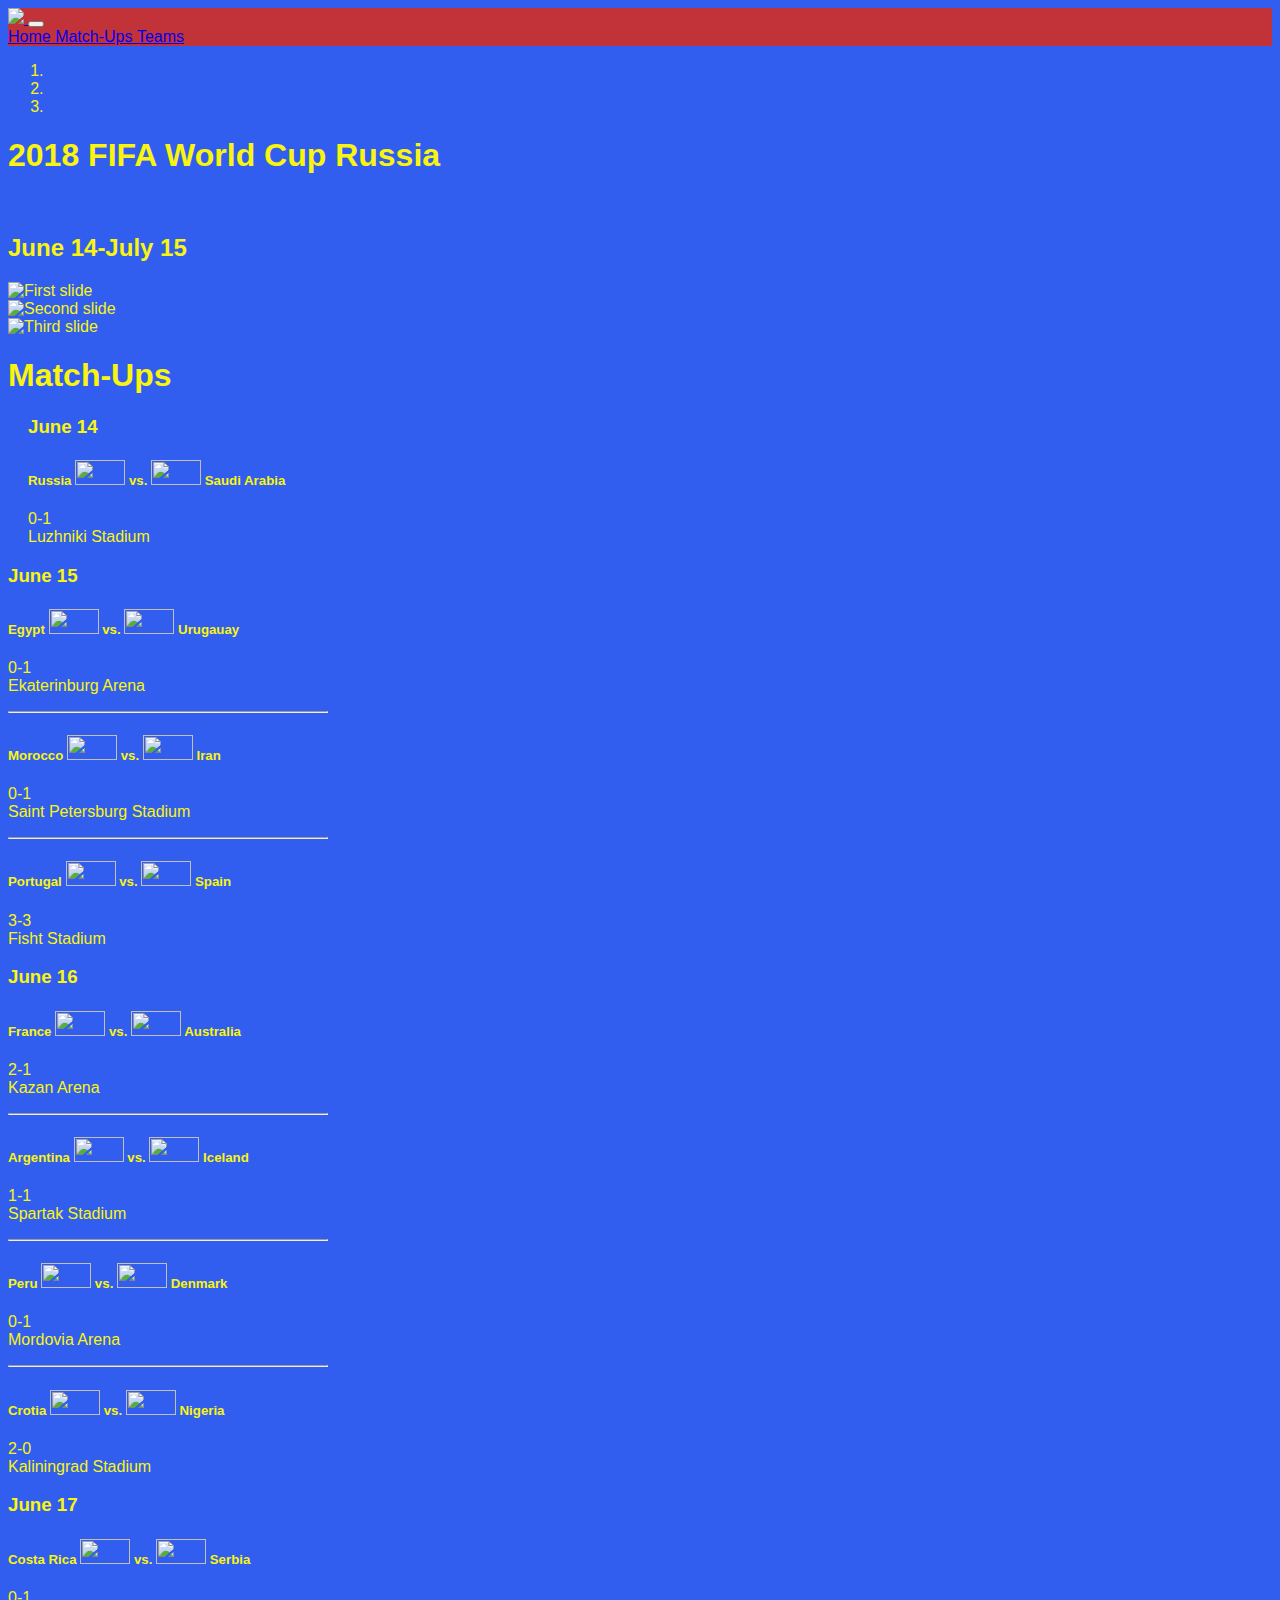
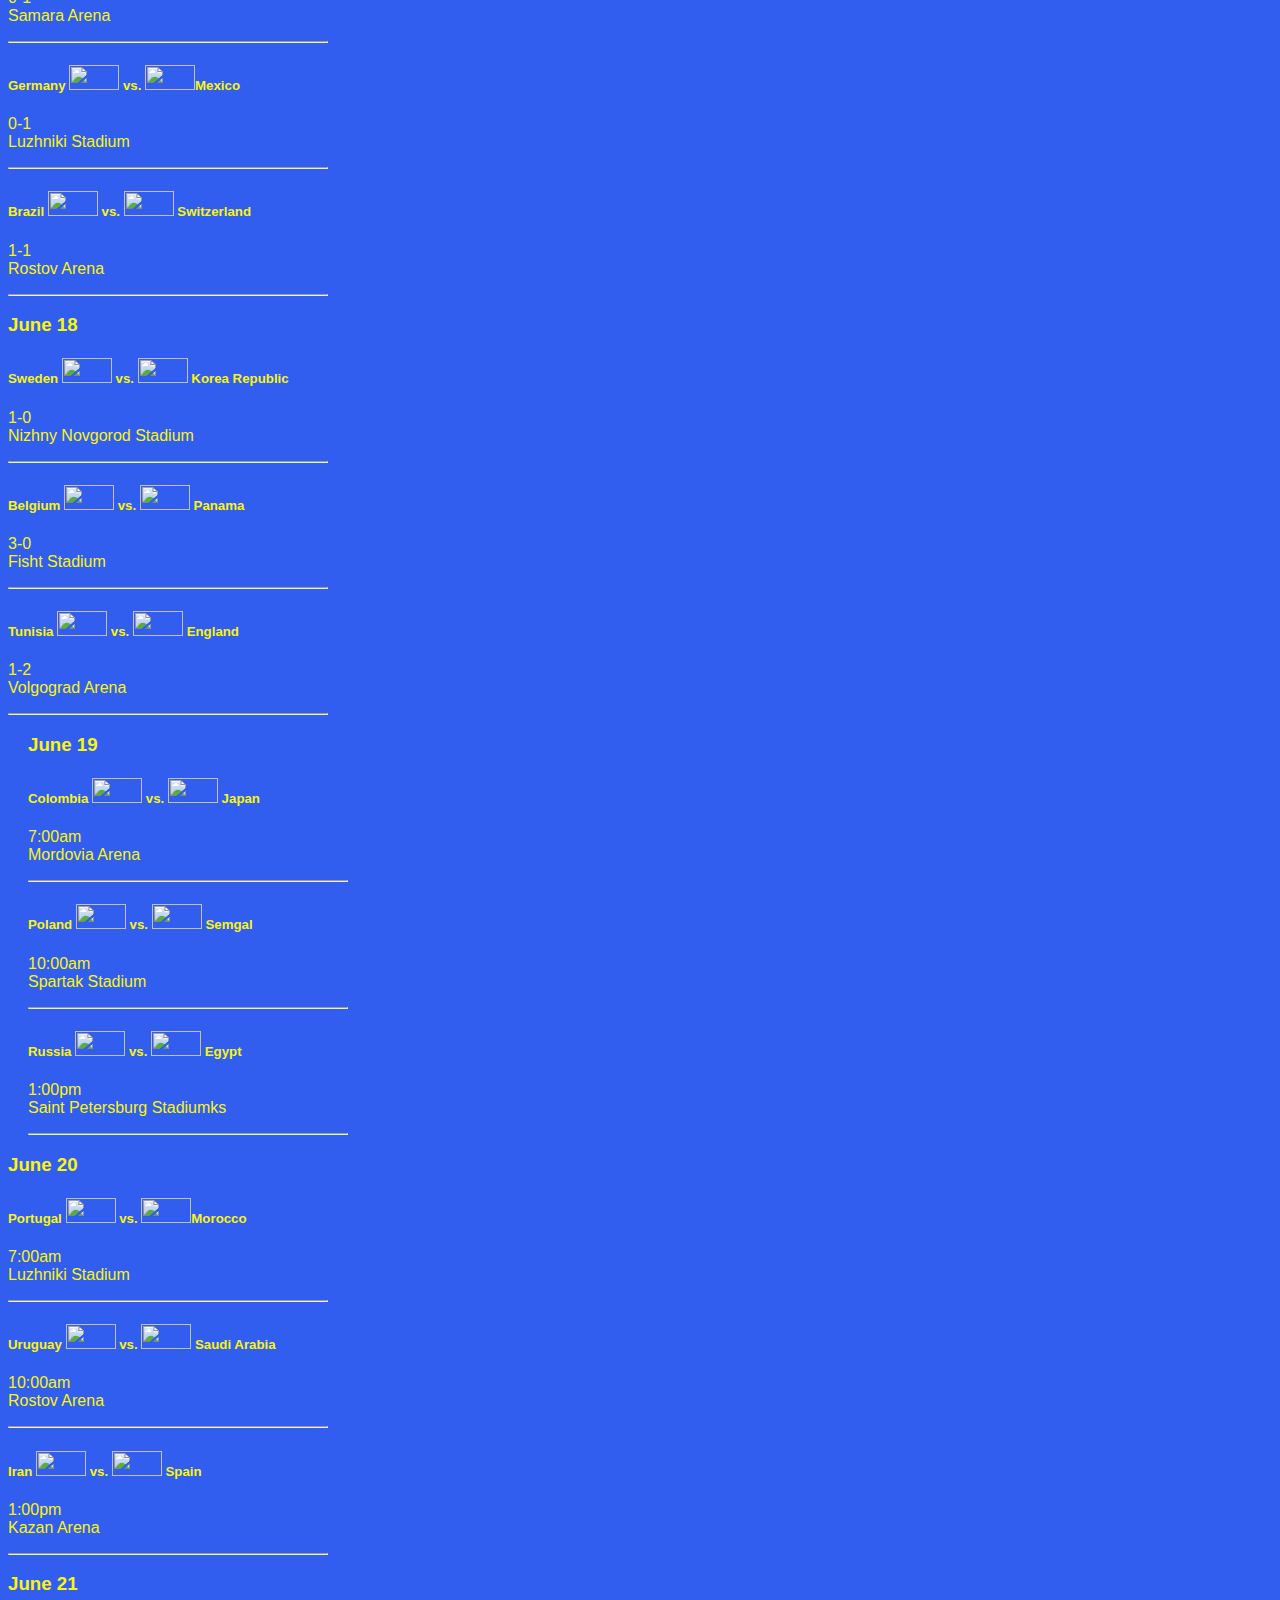
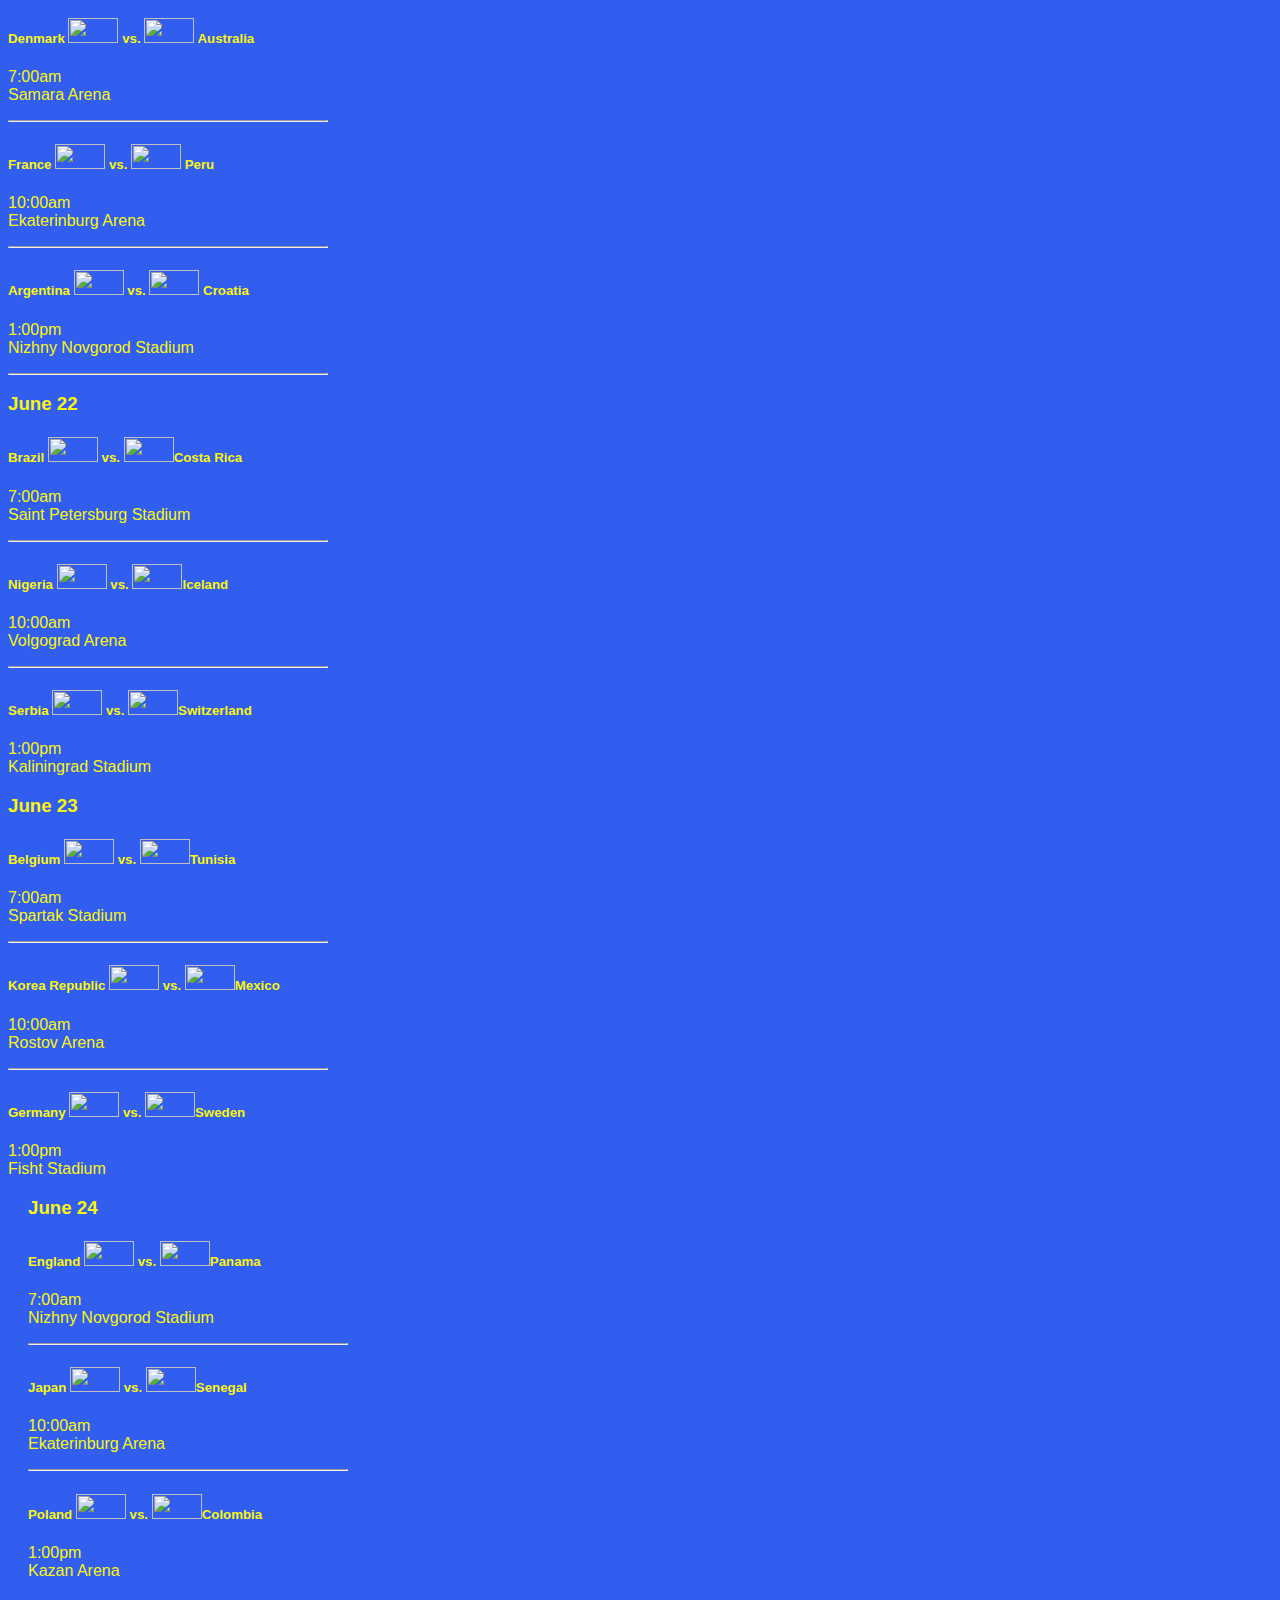
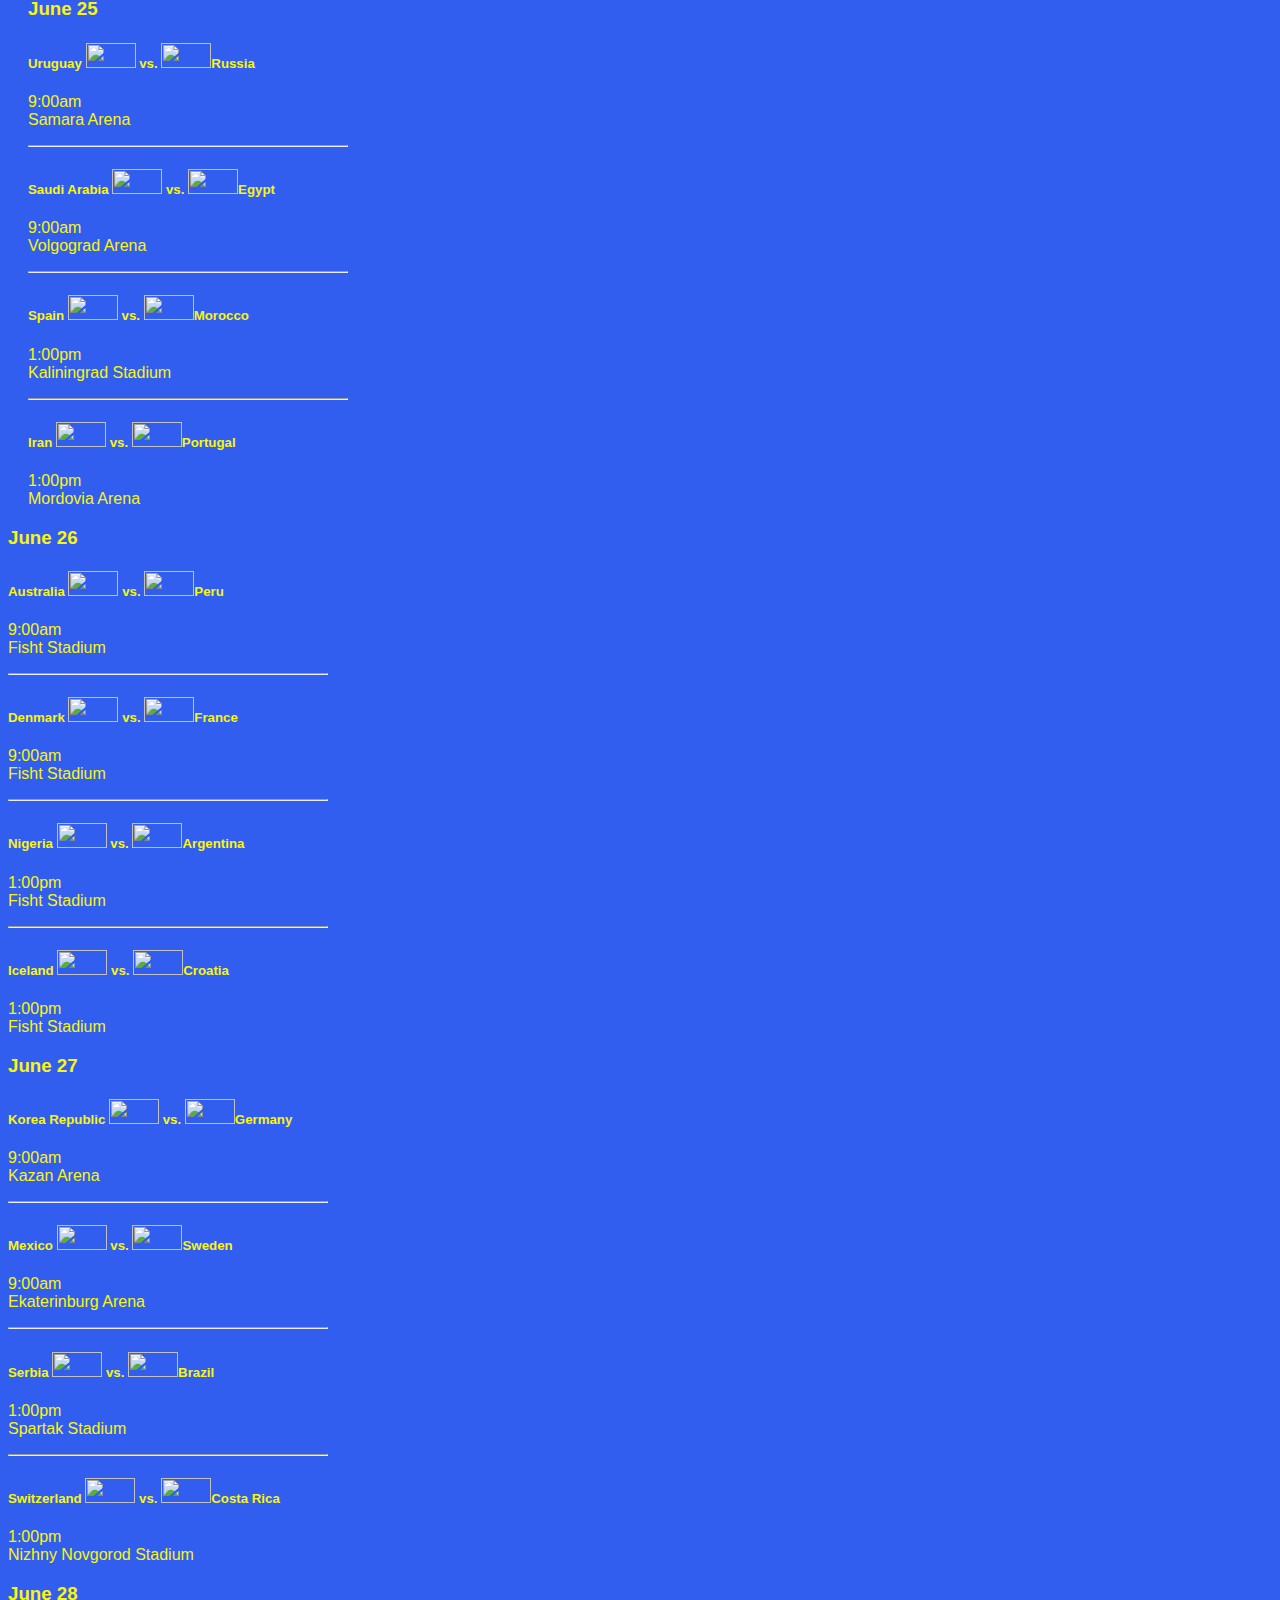
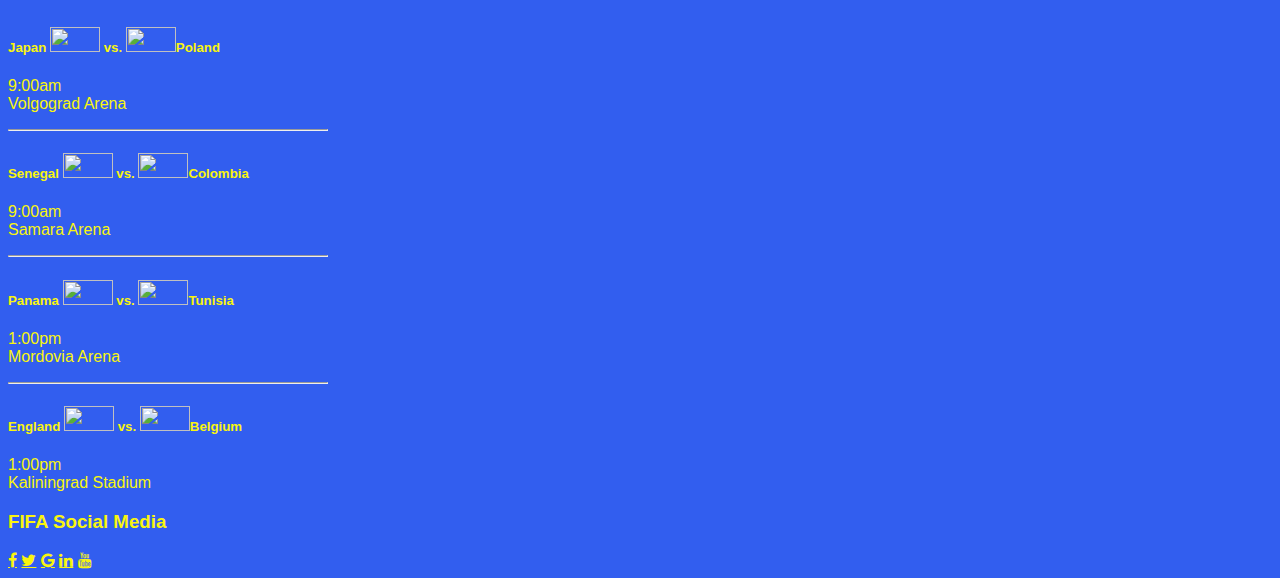
==== World Cup Web/matchup.html @ 28ade07f "Uploaded Folder" ====
<DOCTYPE html>
    <html>

    <head>
        <link rel="stylesheet" href="https://stackpath.bootstrapcdn.com/bootstrap/4.1.1/css/bootstrap.min.css" integrity="sha384-WskhaSGFgHYWDcbwN70/dfYBj47jz9qbsMId/iRN3ewGhXQFZCSftd1LZCfmhktB"
            crossorigin="anonymous">
        <script src="https://code.jquery.com/jquery-3.3.1.slim.min.js" integrity="sha384-q8i/X+965DzO0rT7abK41JStQIAqVgRVzpbzo5smXKp4YfRvH+8abtTE1Pi6jizo"
            crossorigin="anonymous"></script>
        <script src="https://cdnjs.cloudflare.com/ajax/libs/popper.js/1.14.3/umd/popper.min.js" integrity="sha384-ZMP7rVo3mIykV+2+9J3UJ46jBk0WLaUAdn689aCwoqbBJiSnjAK/l8WvCWPIPm49"
            crossorigin="anonymous"></script>
        <script src="https://stackpath.bootstrapcdn.com/bootstrap/4.1.1/js/bootstrap.min.js" integrity="sha384-smHYKdLADwkXOn1EmN1qk/HfnUcbVRZyYmZ4qpPea6sjB/pTJ0euyQp0Mk8ck+5T"
            crossorigin="anonymous"></script>
        <link rel="stylesheet" href="style.css">
        <link rel="stylesheet" href="https://cdnjs.cloudflare.com/ajax/libs/font-awesome/4.7.0/css/font-awesome.min.css">
        <title>2018 FIFA World Cup</title>
    </head>

    <body>


        <nav class="navbar navbar-expand-lg navbar-light colur">
            <a class="navbar-brand brand" href="#">
                <img src="http://www.simpleimageresizer.com/_uploads/photos/24483294/russia-world-cup.0.0_1_100x75.jpg">
            </a>
            <button class="navbar-toggler" type="button" data-toggle="collapse" data-target="#navbarNavAltMarkup" aria-controls="navbarNavAltMarkup"
                aria-expanded="false" aria-label="Toggle navigation">
                <span class="navbar-toggler-icon"></span>
            </button>
            <div class="collapse navbar-collapse" id="navbarNavAltMarkup">
                <div class="navbar-nav">
                    <a class="nav-item nav-link" href="index.html">Home
                       
                        
                    </a>
                    <a class="nav-item nav-link active" href="matchup.html">Match-Ups <span class="sr-only">(current)</span></a>
                    <a class="nav-item nav-link" href="teams.html">Teams</a>

                </div>
            </div>
        </nav>







        <div id="carouselExampleIndicators" class="carousel slide" data-ride="carousel">
            <ol class="carousel-indicators">
                <li data-target="#carouselExampleIndicators" data-slide-to="0" class="active"></li>
                <li data-target="#carouselExampleIndicators" data-slide-to="1"></li>
                <li data-target="#carouselExampleIndicators" data-slide-to="2"></li>
            </ol>
            <div class="carousel-inner">
                <div class="carousel-caption caption">
                    <h1>2018 FIFA World Cup Russia</h1>
                    <br>
                    <h2>June 14-July 15</h2>


                </div>
                <div class="carousel-item active">
                    <img class="d-block w-100" src="http://www.simpleimageresizer.com/_uploads/photos/24483294/Football-Ground-Wallpapers-1_1000x500.jpg"
                        alt="First slide">
                </div>
                <div class="carousel-item">
                    <img class="d-block w-100" src="http://www.simpleimageresizer.com/_uploads/photos/24483294/world-cup-rinaldo-2018-june-15_1000x500.jpg"
                        alt="Second slide">
                </div>
                <div class="carousel-item">
                    <img class="d-block w-100" src="http://www.simpleimageresizer.com/_uploads/photos/24483294/world-cup-russia-2018-wallpaper-2018_1000x500.jpg"
                        alt="Third slide">
                </div>
            </div>
            <a class="carousel-control-prev" href="#carouselExampleIndicators" role="button" data-slide="prev">
                <span class="carousel-control-prev-icon" aria-hidden="true"></span>
                <span class="sr-only">Previous</span>
            </a>
            <a class="carousel-control-next" href="#carouselExampleIndicators" role="button" data-slide="next">
                <span class="carousel-control-next-icon" aria-hidden="true"></span>
                <span class="sr-only">Next</span>
            </a>
        </div>
        <h1>Match-Ups</h1>
        <div class="row">
            <div class="card leftc" style="width: 20rem;">
                <span class="card-title">
                    <h3>June 14</h3>
                </span>
                <div class="card-body">
                    <h5 class="card-title text-center row">Russia
                        <img class="flagSiz" src="https://api.fifa.com/api/v1/picture/flags-fwc2018-4/egy"> vs.
                        <img class="flagSiz" src="https://api.fifa.com/api/v1/picture/flags-fwc2018-4/uru"> Saudi Arabia</h5>
                    <p class="card-text text-center">0-1
                        <br> Luzhniki Stadium
                    </p>
                </div>
            </div>
            <div class="card" style="width: 20rem;">
                <span class="card-title">
                    <h3>June 15</h3>
                </span>
                <div class="card-body">
                    <h5 class="card-title text-center row">Egypt
                        <img class="flagSiz" src="https://api.fifa.com/api/v1/picture/flags-fwc2018-4/egy"> vs.
                        <img class="flagSiz" src="https://api.fifa.com/api/v1/picture/flags-fwc2018-4/uru"> Urugauay</h5>
                    <p class="card-text text-center">0-1
                        <br> Ekaterinburg Arena
                    </p>
                    <hr>
                    <h5 class="card-title text-center row">Morocco
                        <img class="flagSiz" src="https://api.fifa.com/api/v1/picture/flags-fwc2018-4/mar"> vs.
                        <img class="flagSiz" src="https://api.fifa.com/api/v1/picture/flags-fwc2018-4/ksa"> Iran</h5>
                    <p class="card-text text-center">0-1
                        <br> Saint Petersburg Stadium
                    </p>
                    <hr>
                    <h5 class="card-title text-center row">Portugal
                        <img class="flagSiz" src="https://api.fifa.com/api/v1/picture/flags-fwc2018-4/por"> vs.
                        <img class="flagSiz" src="https://api.fifa.com/api/v1/picture/flags-fwc2018-4/esp"> Spain</h5>
                    <p class="card-text text-center">3-3
                        <br> Fisht Stadium
                    </p>
                </div>
            </div>
            <div class="card" style="width: 20rem;">
                <span class="card-title">
                    <h3>June 16</h3>
                </span>
                <div class="card-body">
                    <h5 class="card-title text-center row">France
                        <img class="flagSiz" src="https://api.fifa.com/api/v1/picture/flags-fwc2018-4/fra"> vs.
                        <img class="flagSiz" src="https://api.fifa.com/api/v1/picture/flags-fwc2018-4/aus"> Australia</h5>
                    <p class="card-text text-center">2-1
                        <br> Kazan Arena
                    </p>
                    <hr>
                    <h5 class="card-title text-center row">Argentina
                        <img class="flagSiz" src="https://api.fifa.com/api/v1/picture/flags-fwc2018-4/arg"> vs.
                        <img class="flagSiz" src="https://api.fifa.com/api/v1/picture/flags-fwc2018-4/isl"> Iceland</h5>
                    <p class="card-text text-center">1-1
                        <br> Spartak Stadium
                    </p>
                    <hr>
                    <h5 class="card-title text-center row">Peru
                        <img class="flagSiz" src="https://api.fifa.com/api/v1/picture/flags-fwc2018-4/per"> vs.
                        <img class="flagSiz" src="https://api.fifa.com/api/v1/picture/flags-fwc2018-4/den"> Denmark</h5>
                    <p class="card-text text-center">0-1
                        <br> Mordovia Arena
                    </p>
                    <hr>
                    <h5 class="card-title text-center row">Crotia
                        <img class="flagSiz" src="https://api.fifa.com/api/v1/picture/flags-fwc2018-4/pol"> vs.
                        <img class="flagSiz" src="https://api.fifa.com/api/v1/picture/flags-fwc2018-4/sen"> Nigeria</h5>
                    <p class="card-text text-center">2-0
                        <br> Kaliningrad Stadium
                    </p>

                </div>
            </div>
            <div class="card" style="width: 20rem;">
                <span class="card-title">
                    <h3>June 17</h3>
                </span>
                <div class="card-body">
                    <h5 class="card-title text-center row">Costa Rica
                        <img class="flagSiz" src="https://api.fifa.com/api/v1/picture/flags-fwc2018-4/crc"> vs.
                        <img class="flagSiz" src="https://api.fifa.com/api/v1/picture/flags-fwc2018-4/srb"> Serbia</h5>
                    <p class="card-text text-center">0-1
                        <br> Samara Arena
                    </p>
                    <hr>
                    <h5 class="card-title text-center row">Germany
                        <img class="flagSiz" src="https://api.fifa.com/api/v1/picture/flags-fwc2018-4/ger"> vs.
                        <img class="flagSiz" src="https://api.fifa.com/api/v1/picture/flags-fwc2018-4/mex">Mexico</h5>
                    <p class="card-text text-center">0-1
                        <br> Luzhniki Stadium
                    </p>
                    <hr>
                    <h5 class="card-title text-center row">Brazil
                        <img class="flagSiz" src="https://api.fifa.com/api/v1/picture/flags-fwc2018-4/bra"> vs.
                        <img class="flagSiz" src="https://api.fifa.com/api/v1/picture/flags-fwc2018-4/sui"> Switzerland</h5>
                    <p class="card-text text-center">1-1
                        <br> Rostov Arena
                    </p>
                    <hr>
                </div>
            </div>
            <div class="card" style="width: 20rem;">
                <span class="card-title">
                    <h3>June 18</h3>
                </span>
                <div class="card-body">
                    <h5 class="card-title text-center row">Sweden
                        <img class="flagSiz" src="https://api.fifa.com/api/v1/picture/flags-fwc2018-4/swe"> vs.
                        <img class="flagSiz" src="https://api.fifa.com/api/v1/picture/flags-fwc2018-4/kor"> Korea Republic</h5>
                    <p class="card-text text-center">1-0
                        <br> Nizhny Novgorod Stadium
                    </p>
                    <hr>
                    <h5 class="card-title text-center row">Belgium
                        <img class="flagSiz" src="https://api.fifa.com/api/v1/picture/flags-fwc2018-4/bel"> vs.
                        <img class="flagSiz" src="https://api.fifa.com/api/v1/picture/flags-fwc2018-4/pan"> Panama</h5>
                    <p class="card-text text-center">3-0
                        <br> Fisht Stadium
                    </p>
                    <hr>
                    <h5 class="card-title text-center row">Tunisia
                        <img class="flagSiz" src="https://api.fifa.com/api/v1/picture/flags-fwc2018-4/tun"> vs.
                        <img class="flagSiz" src="https://api.fifa.com/api/v1/picture/flags-fwc2018-4/eng"> England</h5>
                    <p class="card-text text-center">1-2
                        <br> Volgograd Arena
                    </p>
                    <hr>
                </div>
            </div>
        </div>
        <div class="row">
            <div class="card leftc" style="width: 20rem;">
                <span class="card-title">
                    <h3>June 19</h3>
                </span>
                <div class="card-body">
                    <h5 class="card-title text-center row">Colombia
                        <img class="flagSiz" src="https://api.fifa.com/api/v1/picture/flags-fwc2018-4/col"> vs.
                        <img class="flagSiz" src="https://api.fifa.com/api/v1/picture/flags-fwc2018-4/jpn"> Japan</h5>
                    <p class="card-text text-center">7:00am
                        <br> Mordovia Arena
                    </p>
                    <hr>
                    <h5 class="card-title text-center row">Poland
                        <img class="flagSiz" src="https://api.fifa.com/api/v1/picture/flags-fwc2018-4/pol"> vs.
                        <img class="flagSiz" src="https://api.fifa.com/api/v1/picture/flags-fwc2018-4/sen"> Semgal</h5>
                    <p class="card-text text-center">10:00am
                        <br> Spartak Stadium
                    </p>
                    <hr>
                    <h5 class="card-title text-center row">Russia
                        <img class="flagSiz" src="https://api.fifa.com/api/v1/picture/flags-fwc2018-4/rus"> vs.
                        <img class="flagSiz" src="https://api.fifa.com/api/v1/picture/flags-fwc2018-4/egy"> Egypt</h5>
                    <p class="card-text text-center">1:00pm
                        <br> Saint Petersburg Stadiumks
                    </p>
                    <hr>
                </div>
            </div>
            <div class="card" style="width: 20rem;">
                <span class="card-title">
                    <h3>June 20</h3>
                </span>
                <div class="card-body">
                    <h5 class="card-title text-center row">Portugal
                        <img class="flagSiz" src="https://api.fifa.com/api/v1/picture/flags-fwc2018-4/por"> vs.
                        <img class="flagSiz" src="https://api.fifa.com/api/v1/picture/flags-fwc2018-4/mar">Morocco </h5>
                    <p class="card-text text-center">7:00am
                        <br> Luzhniki Stadium
                    </p>
                    <hr>
                    <h5 class="card-title text-center row">Uruguay
                        <img class="flagSiz" src="https://api.fifa.com/api/v1/picture/flags-fwc2018-4/uru"> vs.
                        <img class="flagSiz" src="https://api.fifa.com/api/v1/picture/flags-fwc2018-4/ksa"> Saudi Arabia</h5>
                    <p class="card-text text-center">10:00am
                        <br> Rostov Arena
                    </p>
                    <hr>
                    <h5 class="card-title text-center row">Iran
                        <img class="flagSiz" src="https://api.fifa.com/api/v1/picture/flags-fwc2018-4/irn"> vs.
                        <img class="flagSiz" src="https://api.fifa.com/api/v1/picture/flags-fwc2018-4/esp"> Spain</h5>
                    <p class="card-text text-center">1:00pm
                        <br> Kazan Arena
                    </p>
                    <hr>
                </div>
            </div>
            <div class="card" style="width: 20rem;">
                    <span class="card-title">
                        <h3>June 21</h3>
                    </span>
                    <div class="card-body">
                        <h5 class="card-title text-center row">Denmark
                            <img class="flagSiz" src="https://api.fifa.com/api/v1/picture/flags-fwc2018-4/den"> vs.
                            <img class="flagSiz" src="https://api.fifa.com/api/v1/picture/flags-fwc2018-4/aus"> Australia</h5>
                        <p class="card-text text-center">7:00am
                            <br> Samara Arena
                        </p>
                        <hr>
                        <h5 class="card-title text-center row">France
                            <img class="flagSiz" src="https://api.fifa.com/api/v1/picture/flags-fwc2018-4/pra"> vs.
                            <img class="flagSiz" src="https://api.fifa.com/api/v1/picture/flags-fwc2018-4/per"> Peru</h5>
                        <p class="card-text text-center">10:00am
                            <br> Ekaterinburg Arena
                        </p>
                        <hr>
                        <h5 class="card-title text-center row">Argentina
                            <img class="flagSiz" src="https://api.fifa.com/api/v1/picture/flags-fwc2018-4/arg"> vs.
                            <img class="flagSiz" src="https://api.fifa.com/api/v1/picture/flags-fwc2018-4/cro"> Croatia</h5>
                        <p class="card-text text-center">1:00pm
                            <br> Nizhny Novgorod Stadium
                        </p>
                        <hr>
                    </div>
                </div>
            <div class="card" style="width: 20rem;">
                <span class="card-title">
                    <h3>June 22</h3>
                </span>
                <div class="card-body">
                    <h5 class="card-title text-center row">Brazil
                        <img class="flagSiz" src="https://api.fifa.com/api/v1/picture/flags-fwc2018-4/bra"> vs.
                        <img class="flagSiz" src="https://api.fifa.com/api/v1/picture/flags-fwc2018-4/crc">Costa Rica</h5>
                    <p class="card-text text-center">7:00am
                        <br>Saint Petersburg Stadium
                    </p>
                    <hr>
                    <h5 class="card-title text-center row">Nigeria
                            <img class="flagSiz" src="https://api.fifa.com/api/v1/picture/flags-fwc2018-4/nga"> vs.
                            <img class="flagSiz" src="https://api.fifa.com/api/v1/picture/flags-fwc2018-4/isl">Iceland</h5>
                        <p class="card-text text-center">10:00am
                            <br>Volgograd Arena
                        </p>
                        <hr>
                        <h5 class="card-title text-center row">Serbia
                                <img class="flagSiz" src="https://api.fifa.com/api/v1/picture/flags-fwc2018-4/srb"> vs.
                                <img class="flagSiz" src="https://api.fifa.com/api/v1/picture/flags-fwc2018-4/sui">Switzerland</h5>
                            <p class="card-text text-center">1:00pm
                                <br>Kaliningrad Stadium
                            </p>
                            
                </div>
            </div>
            <div class="card" style="width: 20rem;">
                <span class="card-title">
                    <h3>June 23</h3>
                </span>
                <div class="card-body">
                    <h5 class="card-title text-center row">Belgium
                        <img class="flagSiz" src="https://api.fifa.com/api/v1/picture/flags-fwc2018-4/bel"> vs.
                        <img class="flagSiz" src="https://api.fifa.com/api/v1/picture/flags-fwc2018-4/tun">Tunisia</h5>
                    <p class="card-text text-center">7:00am
                        <br> Spartak Stadium
                    </p>
                    <hr>
                    <h5 class="card-title text-center row">Korea Republic
                            <img class="flagSiz" src="https://api.fifa.com/api/v1/picture/flags-fwc2018-4/kor"> vs.
                            <img class="flagSiz" src="https://api.fifa.com/api/v1/picture/flags-fwc2018-4/mex">Mexico</h5>
                        <p class="card-text text-center">10:00am
                            <br> Rostov Arena
                        </p>
                        <hr>
                        <h5 class="card-title text-center row">Germany
                                <img class="flagSiz" src="https://api.fifa.com/api/v1/picture/flags-fwc2018-4/ger"> vs.
                                <img class="flagSiz" src="https://api.fifa.com/api/v1/picture/flags-fwc2018-4/swe">Sweden</h5>
                            <p class="card-text text-center">1:00pm
                                <br>Fisht Stadium
                            </p>
                            
                </div>
            </div>
            <div class="card leftc" style="width: 20rem;">
                <span class="card-title">
                    <h3>June 24</h3>
                </span>
                <div class="card-body">
                    <h5 class="card-title text-center row">England
                        <img class="flagSiz" src="https://api.fifa.com/api/v1/picture/flags-fwc2018-4/eng"> vs.
                        <img class="flagSiz" src="https://api.fifa.com/api/v1/picture/flags-fwc2018-4/pan">Panama</h5>
                    <p class="card-text text-center">7:00am
                        <br>Nizhny Novgorod Stadium
                    </p>
                    <hr>
                    <h5 class="card-title text-center row">Japan
                        <img class="flagSiz" src="https://api.fifa.com/api/v1/picture/flags-fwc2018-4/jpn"> vs.
                        <img class="flagSiz" src="https://api.fifa.com/api/v1/picture/flags-fwc2018-4/sen">Senegal</h5>
                    <p class="card-text text-center">10:00am
                        <br>Ekaterinburg Arena
                    </p>
                    <hr>
                    <h5 class="card-title text-center row">Poland
                        <img class="flagSiz" src="https://api.fifa.com/api/v1/picture/flags-fwc2018-4/pol"> vs.
                        <img class="flagSiz" src="https://api.fifa.com/api/v1/picture/flags-fwc2018-4/col">Colombia</h5>
                    <p class="card-text text-center">1:00pm
                        <br>Kazan Arena
                    </p>

                </div>
            </div>
            <div class="row">
                <div class="card leftc" style="width: 20rem;">
                    <span class="card-title">
                        <h3>June 25</h3>
                    </span>
                    <div class="card-body">
                        <h5 class="card-title text-center row">Uruguay
                            <img class="flagSiz" src="https://api.fifa.com/api/v1/picture/flags-fwc2018-4/uru"> vs.
                            <img class="flagSiz" src="https://api.fifa.com/api/v1/picture/flags-fwc2018-4/rus">Russia</h5>
                        <p class="card-text text-center">9:00am
                            <br>Samara Arena
                        </p>
                        <hr>
                        <h5 class="card-title text-center row">Saudi Arabia
                            <img class="flagSiz" src="https://api.fifa.com/api/v1/picture/flags-fwc2018-4/ksa"> vs.
                            <img class="flagSiz" src="https://api.fifa.com/api/v1/picture/flags-fwc2018-4/egy">Egypt</h5>
                        <p class="card-text text-center">9:00am
                            <br>Volgograd Arena
                        </p>
                        <hr>
                        <h5 class="card-title text-center row">Spain
                            <img class="flagSiz" src="https://api.fifa.com/api/v1/picture/flags-fwc2018-4/esp"> vs.
                            <img class="flagSiz" src="https://api.fifa.com/api/v1/picture/flags-fwc2018-4/mar">Morocco</h5>
                        <p class="card-text text-center">1:00pm
                            <br>Kaliningrad Stadium
                        </p>
                        <hr>
                        <h5 class="card-title text-center row">Iran
                            <img class="flagSiz" src="https://api.fifa.com/api/v1/picture/flags-fwc2018-4/irn"> vs.
                            <img class="flagSiz" src="https://api.fifa.com/api/v1/picture/flags-fwc2018-4/por">Portugal</h5>
                        <p class="card-text text-center">1:00pm
                            <br>Mordovia Arena
                        </p>

                    </div>
                </div>
                <div class="card" style="width: 20rem;">
                    <span class="card-title">
                        <h3>June 26</h3>
                    </span>
                    <div class="card-body">
                        <h5 class="card-title text-center row">Australia
                            <img class="flagSiz" src="https://api.fifa.com/api/v1/picture/flags-fwc2018-4/aus"> vs.
                            <img class="flagSiz" src="https://api.fifa.com/api/v1/picture/flags-fwc2018-4/per">Peru</h5>
                        <p class="card-text text-center">9:00am
                            <br>Fisht Stadium
                        </p>
                        <hr>
                        <h5 class="card-title text-center row">Denmark
                            <img class="flagSiz" src="https://api.fifa.com/api/v1/picture/flags-fwc2018-4/den"> vs.
                            <img class="flagSiz" src="https://api.fifa.com/api/v1/picture/flags-fwc2018-4/fra">France</h5>
                        <p class="card-text text-center">9:00am
                            <br>Fisht Stadium
                        </p>
                        <hr>
                        <h5 class="card-title text-center row">Nigeria
                            <img class="flagSiz" src="https://api.fifa.com/api/v1/picture/flags-fwc2018-4/nga"> vs.
                            <img class="flagSiz" src="https://api.fifa.com/api/v1/picture/flags-fwc2018-4/arg">Argentina</h5>
                        <p class="card-text text-center">1:00pm
                            <br>Fisht Stadium
                        </p>
                        <hr>
                        <h5 class="card-title text-center row">Iceland
                            <img class="flagSiz" src="https://api.fifa.com/api/v1/picture/flags-fwc2018-4/isl"> vs.
                            <img class="flagSiz" src="https://api.fifa.com/api/v1/picture/flags-fwc2018-4/cro">Croatia</h5>
                        <p class="card-text text-center">1:00pm
                            <br>Fisht Stadium
                        </p>

                    </div>
                </div>
                <div class="card" style="width: 20rem;">
                    <span class="card-title">
                        <h3>June 27</h3>
                    </span>
                    <div class="card-body">
                        <h5 class="card-title text-center row">Korea Republic
                            <img class="flagSiz" src="https://api.fifa.com/api/v1/picture/flags-fwc2018-4/kor"> vs.
                            <img class="flagSiz" src="https://api.fifa.com/api/v1/picture/flags-fwc2018-4/ger">Germany</h5>
                        <p class="card-text text-center">9:00am
                            <br>Kazan Arena
                        </p>
                        <hr>
                        <h5 class="card-title text-center row">Mexico
                            <img class="flagSiz" src="https://api.fifa.com/api/v1/picture/flags-fwc2018-4/mex"> vs.
                            <img class="flagSiz" src="https://api.fifa.com/api/v1/picture/flags-fwc2018-4/swe">Sweden</h5>
                        <p class="card-text text-center">9:00am
                            <br>Ekaterinburg Arena
                        </p>
                        <hr>
                        <h5 class="card-title text-center row">Serbia
                            <img class="flagSiz" src="https://api.fifa.com/api/v1/picture/flags-fwc2018-4/srb"> vs.
                            <img class="flagSiz" src="https://api.fifa.com/api/v1/picture/flags-fwc2018-4/bra">Brazil</h5>
                        <p class="card-text text-center">1:00pm
                            <br>Spartak Stadium
                        </p>
                        <hr>
                        <h5 class="card-title text-center row">Switzerland
                            <img class="flagSiz" src="https://api.fifa.com/api/v1/picture/flags-fwc2018-4/sui"> vs.
                            <img class="flagSiz" src="https://api.fifa.com/api/v1/picture/flags-fwc2018-4/crc">Costa Rica</h5>
                        <p class="card-text text-center">1:00pm
                            <br>Nizhny Novgorod Stadium
                        </p>
                    </div>
                </div>
                <div class="card" style="width: 20rem;">
                    <span class="card-title">
                        <h3>June 28</h3>
                    </span>
                    <div class="card-body">
                        <h5 class="card-title text-center row">Japan
                            <img class="flagSiz" src="https://api.fifa.com/api/v1/picture/flags-fwc2018-4/jpn"> vs.
                            <img class="flagSiz" src="https://api.fifa.com/api/v1/picture/flags-fwc2018-4/pol">Poland</h5>
                        <p class="card-text text-center">9:00am
                            <br> Volgograd Arena
                        </p>
                        <hr>
                        <h5 class="card-title text-center row">Senegal
                            <img class="flagSiz" src="https://api.fifa.com/api/v1/picture/flags-fwc2018-4/sen"> vs.
                            <img class="flagSiz" src="https://api.fifa.com/api/v1/picture/flags-fwc2018-4/col">Colombia</h5>
                        <p class="card-text text-center">9:00am
                            <br>Samara Arena
                        </p>
                        <hr>
                        <h5 class="card-title text-center row">Panama
                            <img class="flagSiz" src="https://api.fifa.com/api/v1/picture/flags-fwc2018-4/pan"> vs.
                            <img class="flagSiz" src="https://api.fifa.com/api/v1/picture/flags-fwc2018-4/tun">Tunisia</h5>
                        <p class="card-text text-center">1:00pm
                            <br> Mordovia Arena
                        </p>
                        <hr>
                        <h5 class="card-title text-center row">England
                            <img class="flagSiz" src="https://api.fifa.com/api/v1/picture/flags-fwc2018-4/eng"> vs.
                            <img class="flagSiz" src="https://api.fifa.com/api/v1/picture/flags-fwc2018-4/bel">Belgium</h5>
                        <p class="card-text text-center">1:00pm
                            <br>Kaliningrad Stadium
                        </p>
                    </div>
                </div>
            </div>


































            <footer class="container-fluid text-center">
                <h3>FIFA Social Media</h3>
                <span>
                    <a href="#" class="fa siz fa-facebook"></a>
                    <a href="#" class="fa siz fa-twitter"></a>
                    <a href="#" class="fa siz fa-google"></a>
                    <a href="#" class="fa siz fa-linkedin"></a>
                    <a href="#" class="fa siz fa-youtube"></a>
                </span>
            </footer>
    </body>

    </html>
---- World Cup Web/style.css ----
.brand{
    width: 100px;
    height: 75px;
}
.colur{
    background-color: #C13239
}
.caption{
    color: #F9F50E;
}
.center{
    text-align: center;
}
.flagSiz{
    width: 50px;
    height: 25px;
}
.siz{
    font-size: 50px;
    color: #F9F50E
}
table,th,td,tr{
    border: 1px solid #F9F50E;
}
body{
    background-color: #325EEF;
    color: #F9F50E;
    font-family: 'Hind', sans-serif;
}
.card-body,.card-title{
    background-color: #325EEF;
}
td,th,tr{
    font-size: 20px
}
/* .navbar{
    position: fixed;
    top: 0px; 
} */
.leftc{
    margin-left: 20px;
}
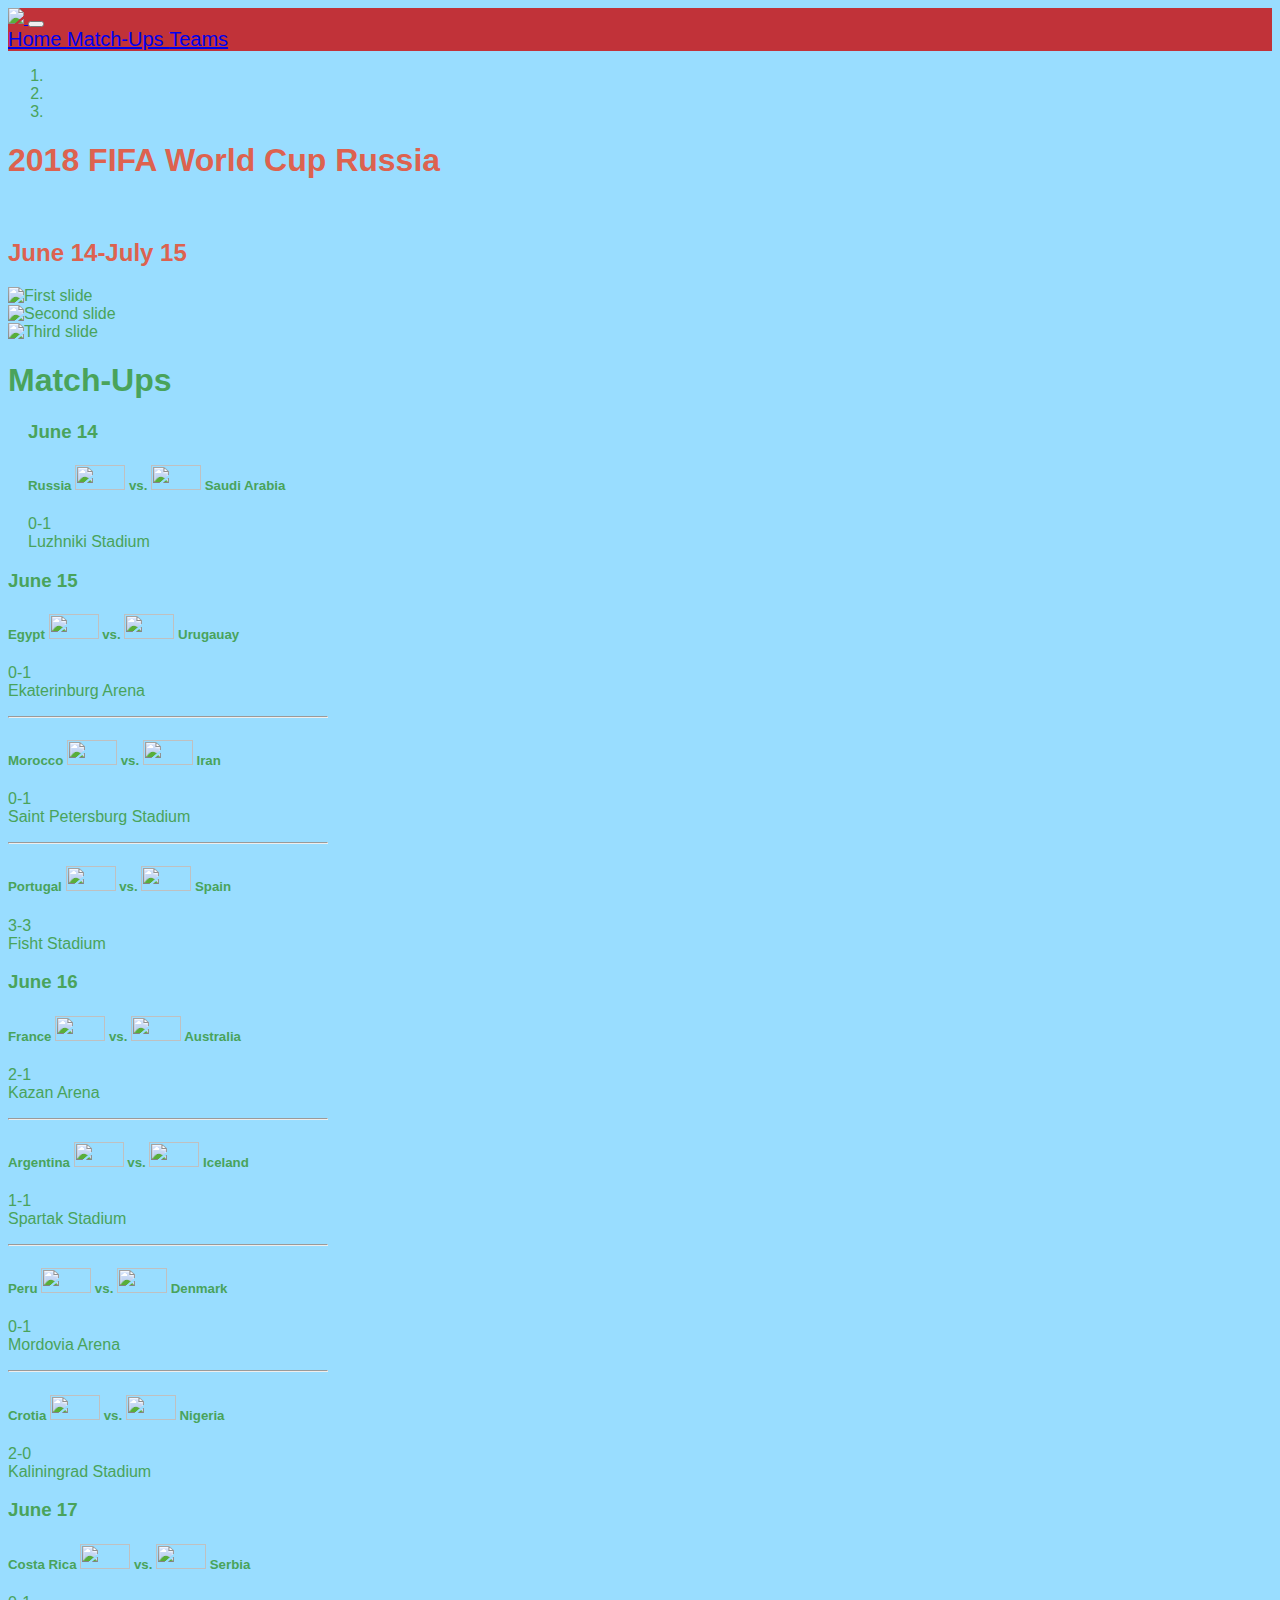
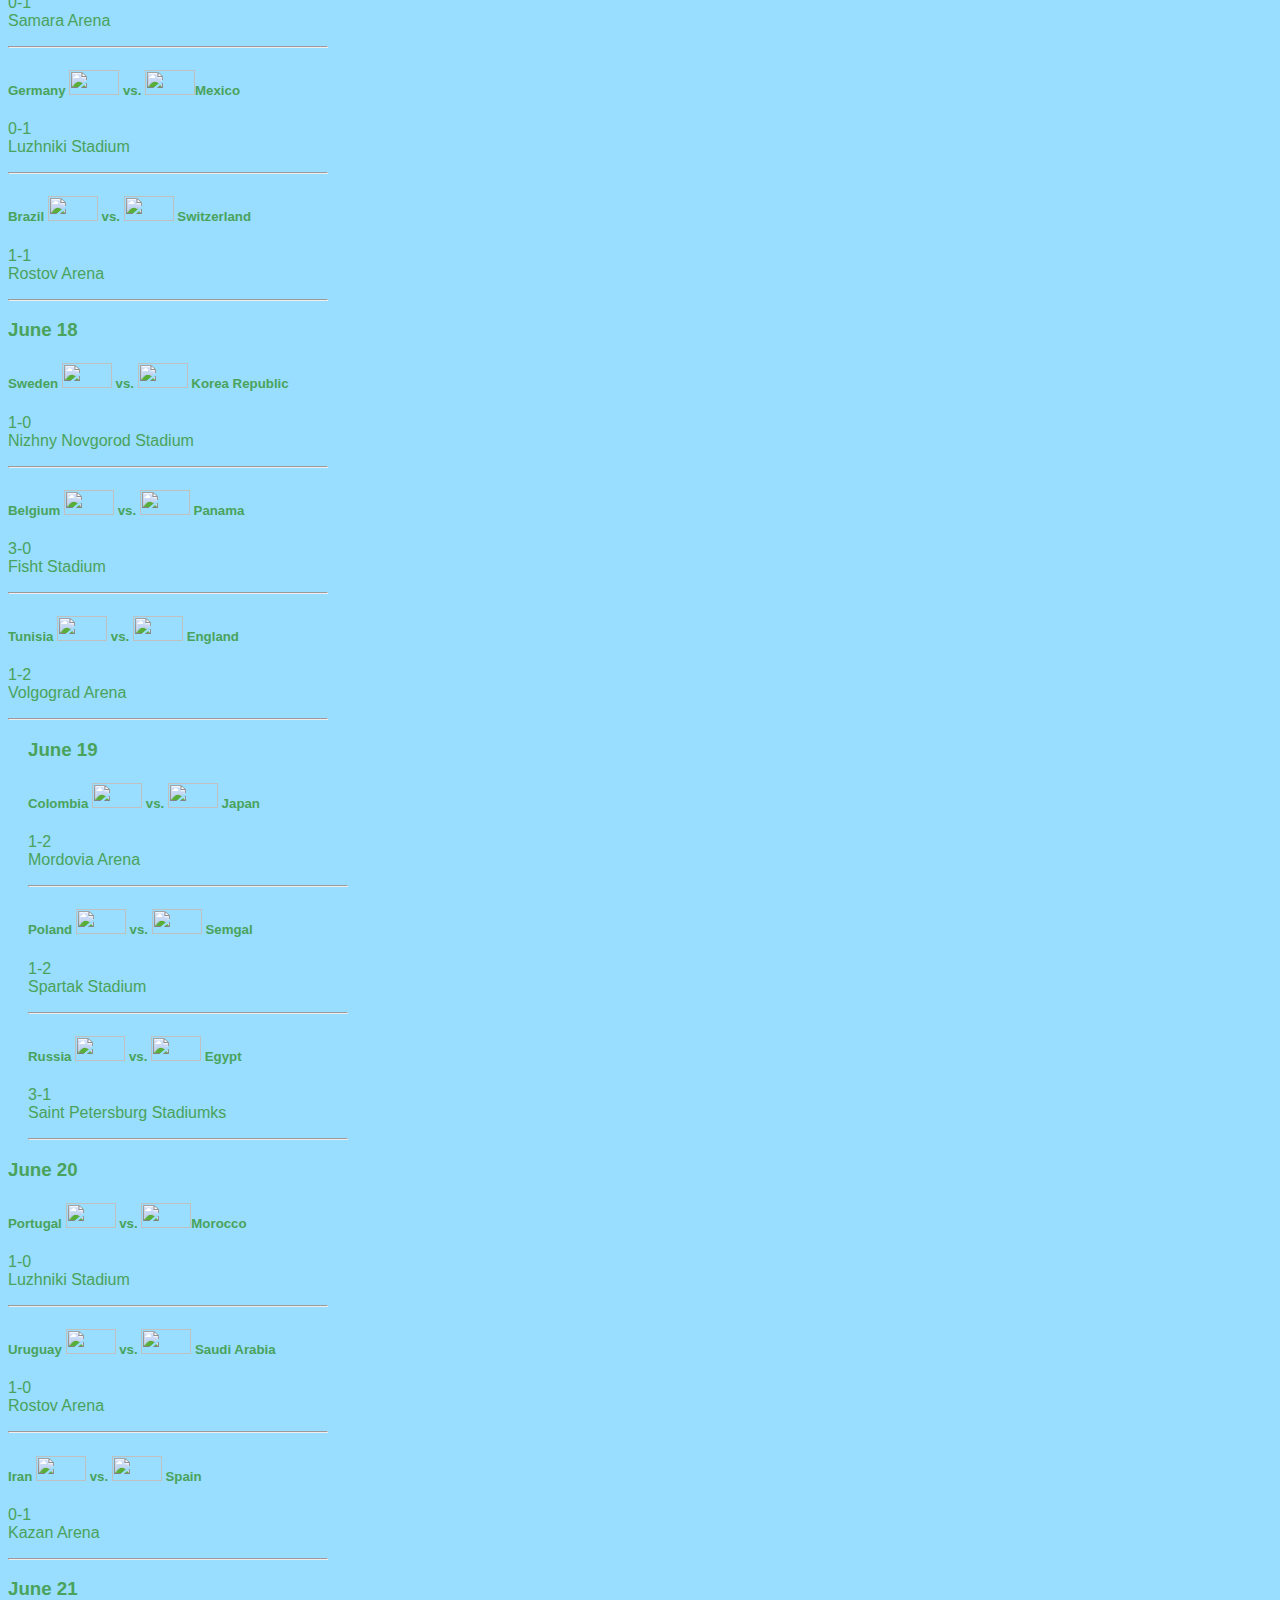
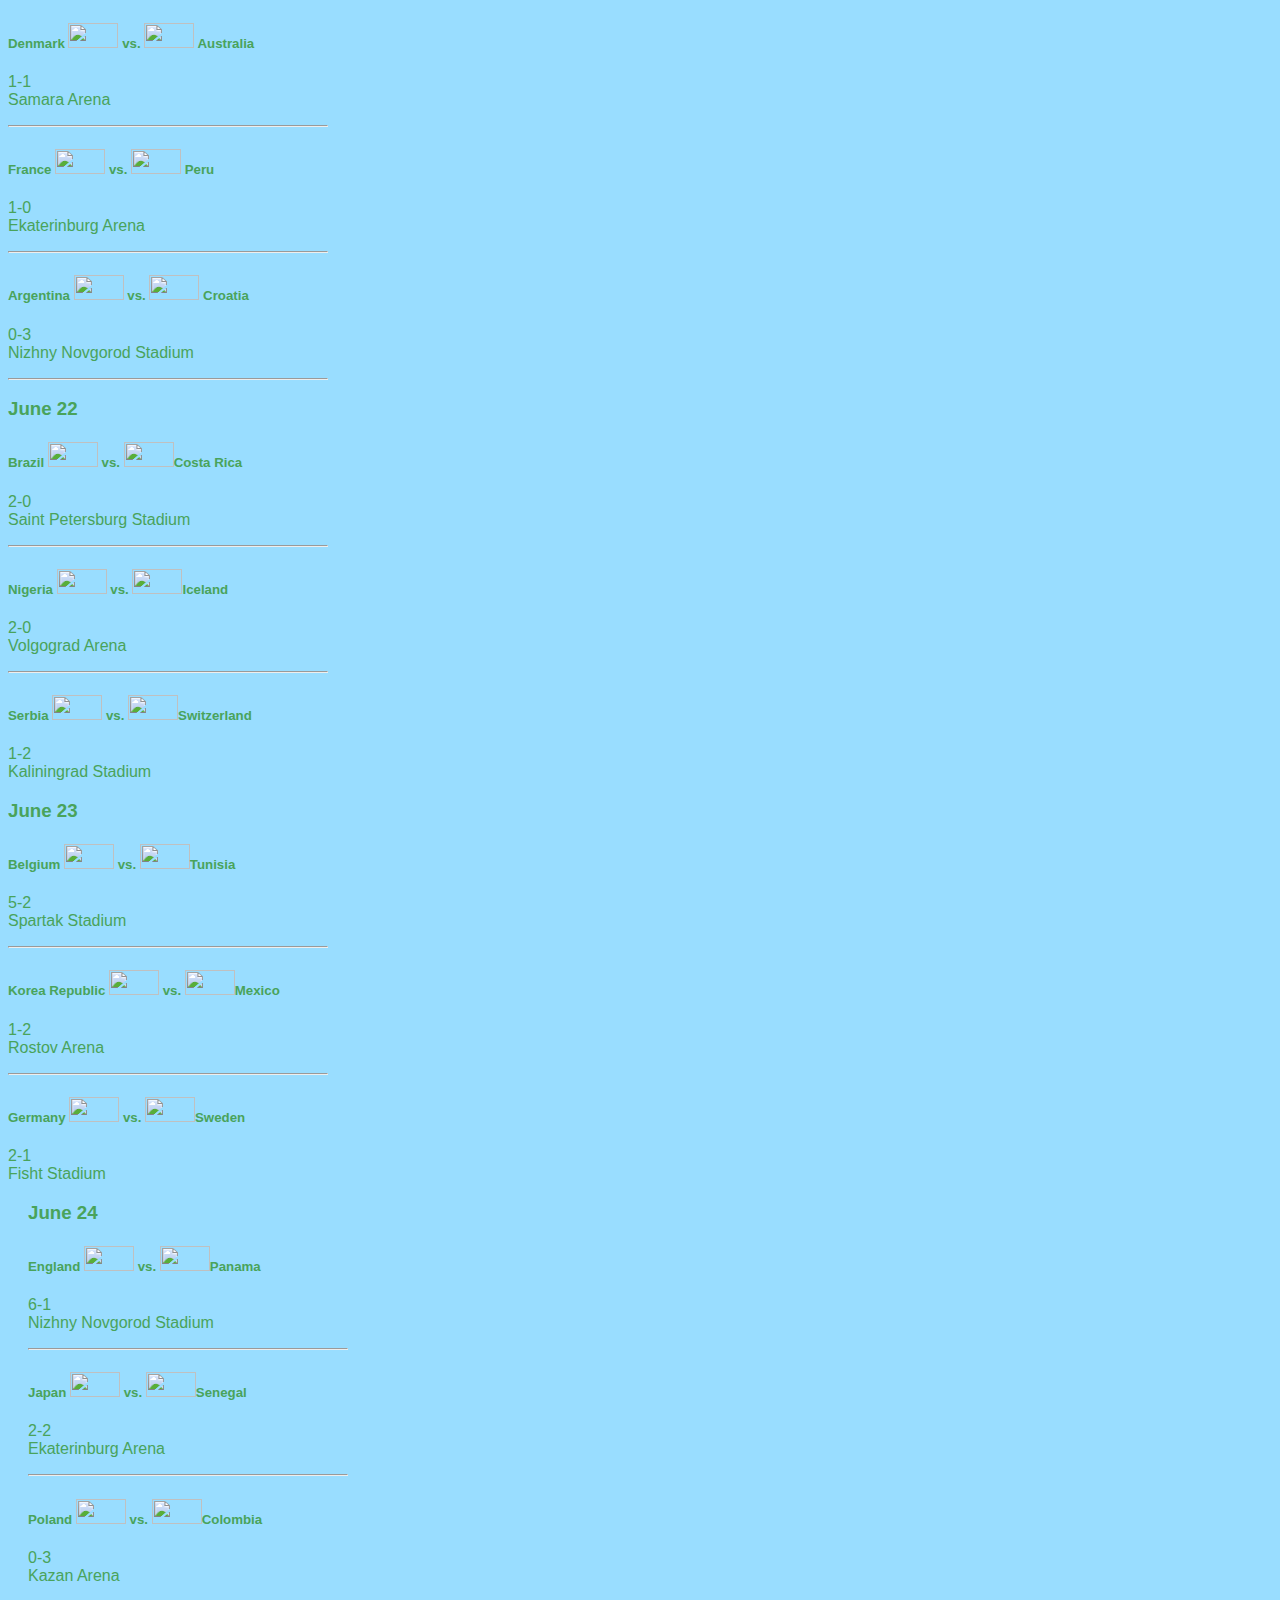
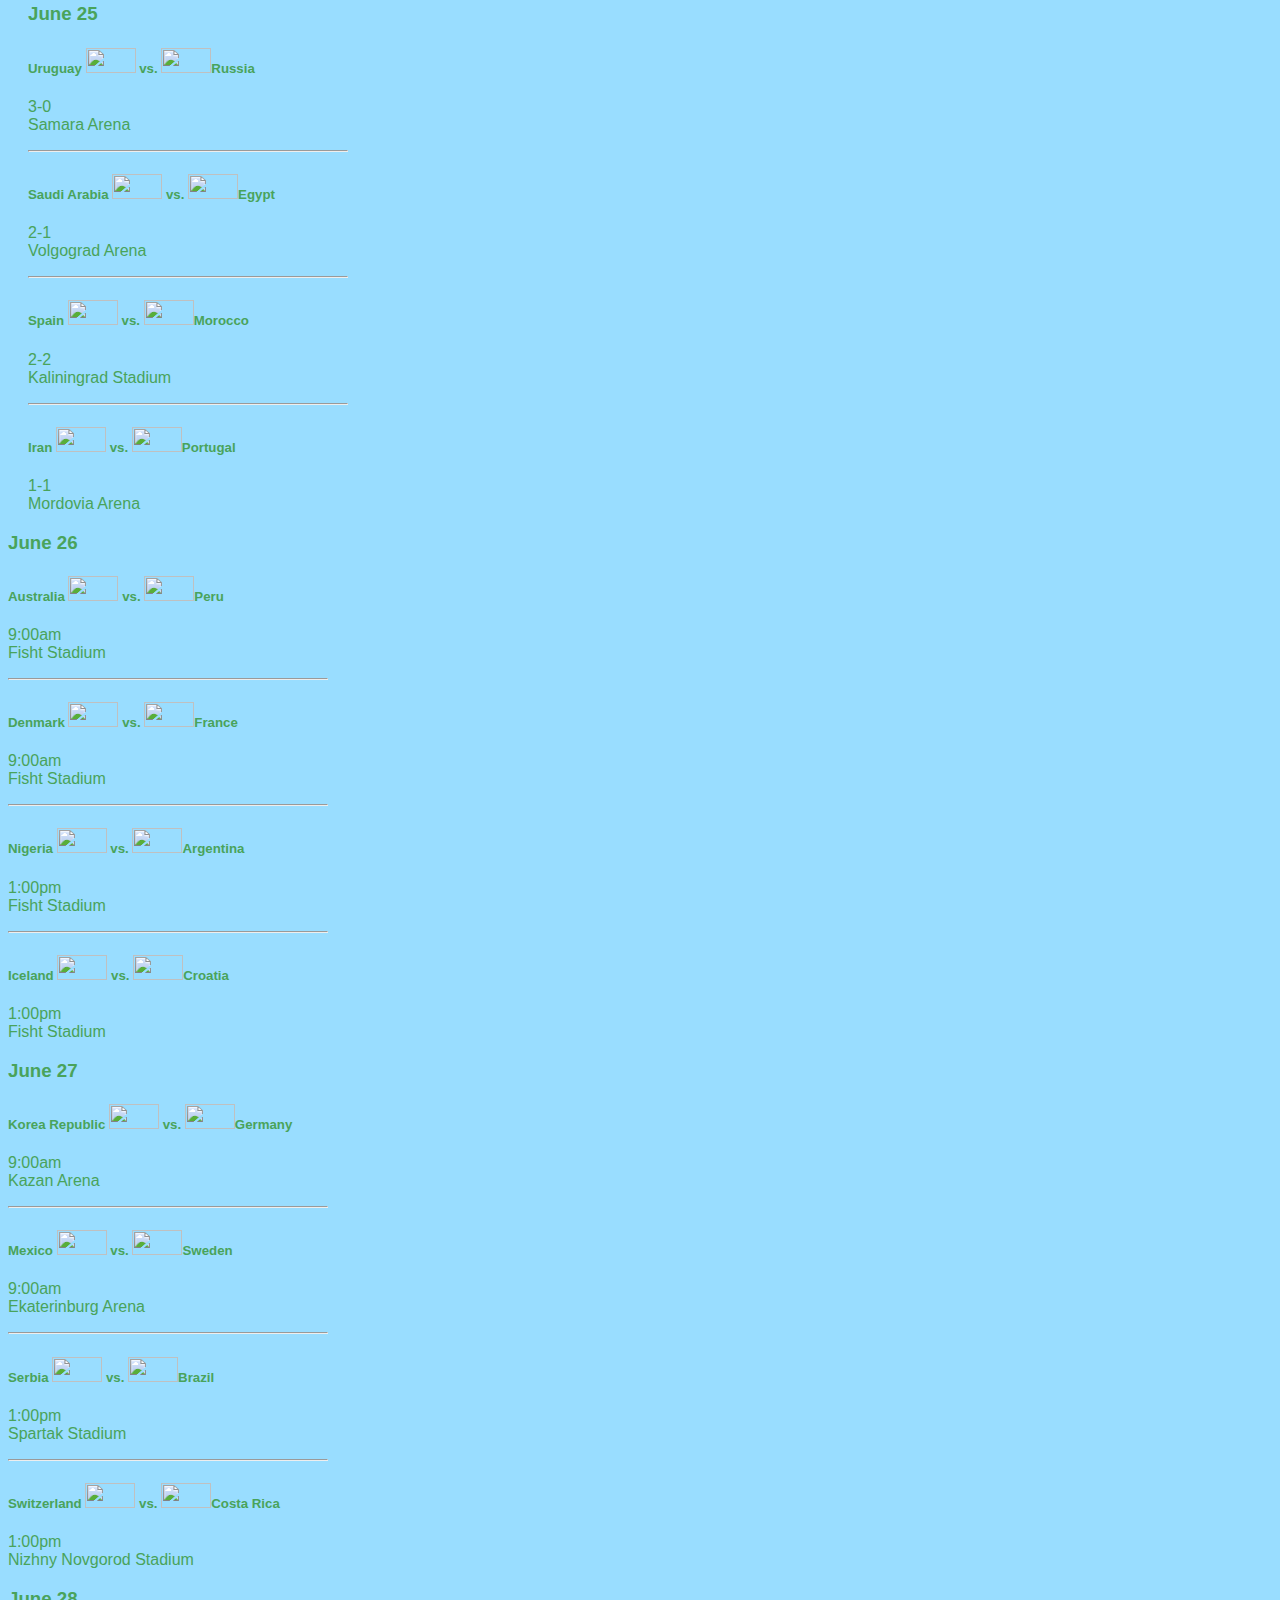
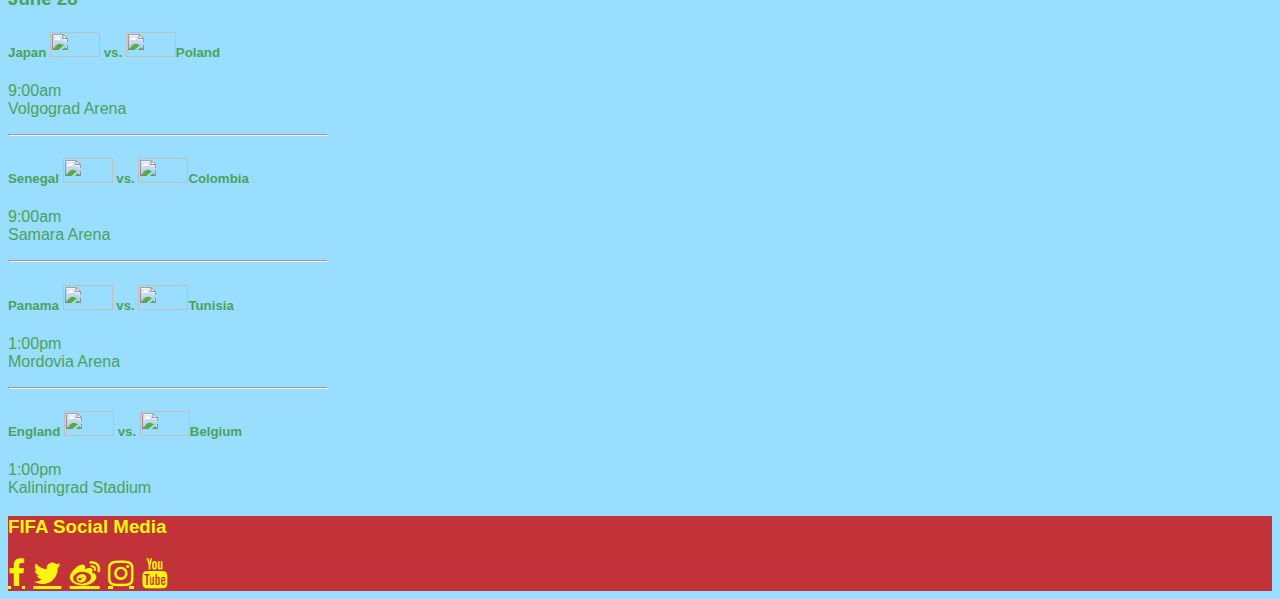
==== commit c0e46062: "Add files via upload" ====
--- a/World Cup Web/matchup.html
+++ b/World Cup Web/matchup.html
@@ -19,8 +19,8 @@
 
 
         <nav class="navbar navbar-expand-lg navbar-light colur">
-            <a class="navbar-brand brand" href="#">
-                <img src="http://www.simpleimageresizer.com/_uploads/photos/24483294/russia-world-cup.0.0_1_100x75.jpg">
+            <a class="navbar-brand brand" href="index.html">
+                <img src="http://www.simpleimageresizer.com/_uploads/photos/5c6c4c70/58430032a6515b1e0ad75b3f_1_100x100.png">
             </a>
             <button class="navbar-toggler" type="button" data-toggle="collapse" data-target="#navbarNavAltMarkup" aria-controls="navbarNavAltMarkup"
                 aria-expanded="false" aria-label="Toggle navigation">
@@ -29,10 +29,12 @@
             <div class="collapse navbar-collapse" id="navbarNavAltMarkup">
                 <div class="navbar-nav">
                     <a class="nav-item nav-link" href="index.html">Home
-                       
-                        
+
+
                     </a>
-                    <a class="nav-item nav-link active" href="matchup.html">Match-Ups <span class="sr-only">(current)</span></a>
+                    <a class="nav-item nav-link active" href="matchup.html">Match-Ups
+                        <span class="sr-only">(current)</span>
+                    </a>
                     <a class="nav-item nav-link" href="teams.html">Teams</a>
 
                 </div>
@@ -60,15 +62,15 @@
 
                 </div>
                 <div class="carousel-item active">
-                    <img class="d-block w-100" src="http://www.simpleimageresizer.com/_uploads/photos/24483294/Football-Ground-Wallpapers-1_1000x500.jpg"
+                    <img class="d-block w-100" src="http://www.simpleimageresizer.com/_uploads/photos/5c6c4c70/Football-Ground-Wallpapers-1_1000x500.jpg"
                         alt="First slide">
                 </div>
                 <div class="carousel-item">
-                    <img class="d-block w-100" src="http://www.simpleimageresizer.com/_uploads/photos/24483294/world-cup-rinaldo-2018-june-15_1000x500.jpg"
+                    <img class="d-block w-100" src="http://www.simpleimageresizer.com/_uploads/photos/5c6c4c70/world-cup-rinaldo-2018-june-15_1000x500.jpg"
                         alt="Second slide">
                 </div>
                 <div class="carousel-item">
-                    <img class="d-block w-100" src="http://www.simpleimageresizer.com/_uploads/photos/24483294/world-cup-russia-2018-wallpaper-2018_1000x500.jpg"
+                    <img class="d-block w-100" src="http://www.simpleimageresizer.com/_uploads/photos/5c6c4c70/world-cup-russia-2018-wallpaper-2018_1000x500.jpg"
                         alt="Third slide">
                 </div>
             </div>
@@ -224,21 +226,21 @@
                     <h5 class="card-title text-center row">Colombia
                         <img class="flagSiz" src="https://api.fifa.com/api/v1/picture/flags-fwc2018-4/col"> vs.
                         <img class="flagSiz" src="https://api.fifa.com/api/v1/picture/flags-fwc2018-4/jpn"> Japan</h5>
-                    <p class="card-text text-center">7:00am
+                    <p class="card-text text-center">1-2
                         <br> Mordovia Arena
                     </p>
                     <hr>
                     <h5 class="card-title text-center row">Poland
                         <img class="flagSiz" src="https://api.fifa.com/api/v1/picture/flags-fwc2018-4/pol"> vs.
                         <img class="flagSiz" src="https://api.fifa.com/api/v1/picture/flags-fwc2018-4/sen"> Semgal</h5>
-                    <p class="card-text text-center">10:00am
+                    <p class="card-text text-center">1-2
                         <br> Spartak Stadium
                     </p>
                     <hr>
                     <h5 class="card-title text-center row">Russia
                         <img class="flagSiz" src="https://api.fifa.com/api/v1/picture/flags-fwc2018-4/rus"> vs.
                         <img class="flagSiz" src="https://api.fifa.com/api/v1/picture/flags-fwc2018-4/egy"> Egypt</h5>
-                    <p class="card-text text-center">1:00pm
+                    <p class="card-text text-center">3-1
                         <br> Saint Petersburg Stadiumks
                     </p>
                     <hr>
@@ -252,54 +254,54 @@
                     <h5 class="card-title text-center row">Portugal
                         <img class="flagSiz" src="https://api.fifa.com/api/v1/picture/flags-fwc2018-4/por"> vs.
                         <img class="flagSiz" src="https://api.fifa.com/api/v1/picture/flags-fwc2018-4/mar">Morocco </h5>
-                    <p class="card-text text-center">7:00am
+                    <p class="card-text text-center">1-0
                         <br> Luzhniki Stadium
                     </p>
                     <hr>
                     <h5 class="card-title text-center row">Uruguay
                         <img class="flagSiz" src="https://api.fifa.com/api/v1/picture/flags-fwc2018-4/uru"> vs.
                         <img class="flagSiz" src="https://api.fifa.com/api/v1/picture/flags-fwc2018-4/ksa"> Saudi Arabia</h5>
-                    <p class="card-text text-center">10:00am
+                    <p class="card-text text-center">1-0
                         <br> Rostov Arena
                     </p>
                     <hr>
                     <h5 class="card-title text-center row">Iran
                         <img class="flagSiz" src="https://api.fifa.com/api/v1/picture/flags-fwc2018-4/irn"> vs.
                         <img class="flagSiz" src="https://api.fifa.com/api/v1/picture/flags-fwc2018-4/esp"> Spain</h5>
-                    <p class="card-text text-center">1:00pm
+                    <p class="card-text text-center">0-1
                         <br> Kazan Arena
                     </p>
                     <hr>
                 </div>
             </div>
             <div class="card" style="width: 20rem;">
-                    <span class="card-title">
-                        <h3>June 21</h3>
-                    </span>
-                    <div class="card-body">
-                        <h5 class="card-title text-center row">Denmark
-                            <img class="flagSiz" src="https://api.fifa.com/api/v1/picture/flags-fwc2018-4/den"> vs.
-                            <img class="flagSiz" src="https://api.fifa.com/api/v1/picture/flags-fwc2018-4/aus"> Australia</h5>
-                        <p class="card-text text-center">7:00am
-                            <br> Samara Arena
-                        </p>
-                        <hr>
-                        <h5 class="card-title text-center row">France
-                            <img class="flagSiz" src="https://api.fifa.com/api/v1/picture/flags-fwc2018-4/pra"> vs.
-                            <img class="flagSiz" src="https://api.fifa.com/api/v1/picture/flags-fwc2018-4/per"> Peru</h5>
-                        <p class="card-text text-center">10:00am
-                            <br> Ekaterinburg Arena
-                        </p>
-                        <hr>
-                        <h5 class="card-title text-center row">Argentina
-                            <img class="flagSiz" src="https://api.fifa.com/api/v1/picture/flags-fwc2018-4/arg"> vs.
-                            <img class="flagSiz" src="https://api.fifa.com/api/v1/picture/flags-fwc2018-4/cro"> Croatia</h5>
-                        <p class="card-text text-center">1:00pm
-                            <br> Nizhny Novgorod Stadium
-                        </p>
-                        <hr>
-                    </div>
-                </div>
+                <span class="card-title">
+                    <h3>June 21</h3>
+                </span>
+                <div class="card-body">
+                    <h5 class="card-title text-center row">Denmark
+                        <img class="flagSiz" src="https://api.fifa.com/api/v1/picture/flags-fwc2018-4/den"> vs.
+                        <img class="flagSiz" src="https://api.fifa.com/api/v1/picture/flags-fwc2018-4/aus"> Australia</h5>
+                    <p class="card-text text-center">1-1
+                        <br> Samara Arena
+                    </p>
+                    <hr>
+                    <h5 class="card-title text-center row">France
+                        <img class="flagSiz" src="https://api.fifa.com/api/v1/picture/flags-fwc2018-4/pra"> vs.
+                        <img class="flagSiz" src="https://api.fifa.com/api/v1/picture/flags-fwc2018-4/per"> Peru</h5>
+                    <p class="card-text text-center">1-0
+                        <br> Ekaterinburg Arena
+                    </p>
+                    <hr>
+                    <h5 class="card-title text-center row">Argentina
+                        <img class="flagSiz" src="https://api.fifa.com/api/v1/picture/flags-fwc2018-4/arg"> vs.
+                        <img class="flagSiz" src="https://api.fifa.com/api/v1/picture/flags-fwc2018-4/cro"> Croatia</h5>
+                    <p class="card-text text-center">0-3
+                        <br> Nizhny Novgorod Stadium
+                    </p>
+                    <hr>
+                </div>
+            </div>
             <div class="card" style="width: 20rem;">
                 <span class="card-title">
                     <h3>June 22</h3>
@@ -308,24 +310,24 @@
                     <h5 class="card-title text-center row">Brazil
                         <img class="flagSiz" src="https://api.fifa.com/api/v1/picture/flags-fwc2018-4/bra"> vs.
                         <img class="flagSiz" src="https://api.fifa.com/api/v1/picture/flags-fwc2018-4/crc">Costa Rica</h5>
-                    <p class="card-text text-center">7:00am
+                    <p class="card-text text-center">2-0
                         <br>Saint Petersburg Stadium
                     </p>
                     <hr>
                     <h5 class="card-title text-center row">Nigeria
-                            <img class="flagSiz" src="https://api.fifa.com/api/v1/picture/flags-fwc2018-4/nga"> vs.
-                            <img class="flagSiz" src="https://api.fifa.com/api/v1/picture/flags-fwc2018-4/isl">Iceland</h5>
-                        <p class="card-text text-center">10:00am
-                            <br>Volgograd Arena
-                        </p>
-                        <hr>
-                        <h5 class="card-title text-center row">Serbia
-                                <img class="flagSiz" src="https://api.fifa.com/api/v1/picture/flags-fwc2018-4/srb"> vs.
-                                <img class="flagSiz" src="https://api.fifa.com/api/v1/picture/flags-fwc2018-4/sui">Switzerland</h5>
-                            <p class="card-text text-center">1:00pm
-                                <br>Kaliningrad Stadium
-                            </p>
-                            
+                        <img class="flagSiz" src="https://api.fifa.com/api/v1/picture/flags-fwc2018-4/nga"> vs.
+                        <img class="flagSiz" src="https://api.fifa.com/api/v1/picture/flags-fwc2018-4/isl">Iceland</h5>
+                    <p class="card-text text-center">2-0
+                        <br>Volgograd Arena
+                    </p>
+                    <hr>
+                    <h5 class="card-title text-center row">Serbia
+                        <img class="flagSiz" src="https://api.fifa.com/api/v1/picture/flags-fwc2018-4/srb"> vs.
+                        <img class="flagSiz" src="https://api.fifa.com/api/v1/picture/flags-fwc2018-4/sui">Switzerland</h5>
+                    <p class="card-text text-center">1-2
+                        <br>Kaliningrad Stadium
+                    </p>
+
                 </div>
             </div>
             <div class="card" style="width: 20rem;">
@@ -336,24 +338,24 @@
                     <h5 class="card-title text-center row">Belgium
                         <img class="flagSiz" src="https://api.fifa.com/api/v1/picture/flags-fwc2018-4/bel"> vs.
                         <img class="flagSiz" src="https://api.fifa.com/api/v1/picture/flags-fwc2018-4/tun">Tunisia</h5>
-                    <p class="card-text text-center">7:00am
+                    <p class="card-text text-center">5-2
                         <br> Spartak Stadium
                     </p>
                     <hr>
                     <h5 class="card-title text-center row">Korea Republic
-                            <img class="flagSiz" src="https://api.fifa.com/api/v1/picture/flags-fwc2018-4/kor"> vs.
-                            <img class="flagSiz" src="https://api.fifa.com/api/v1/picture/flags-fwc2018-4/mex">Mexico</h5>
-                        <p class="card-text text-center">10:00am
-                            <br> Rostov Arena
-                        </p>
-                        <hr>
-                        <h5 class="card-title text-center row">Germany
-                                <img class="flagSiz" src="https://api.fifa.com/api/v1/picture/flags-fwc2018-4/ger"> vs.
-                                <img class="flagSiz" src="https://api.fifa.com/api/v1/picture/flags-fwc2018-4/swe">Sweden</h5>
-                            <p class="card-text text-center">1:00pm
-                                <br>Fisht Stadium
-                            </p>
-                            
+                        <img class="flagSiz" src="https://api.fifa.com/api/v1/picture/flags-fwc2018-4/kor"> vs.
+                        <img class="flagSiz" src="https://api.fifa.com/api/v1/picture/flags-fwc2018-4/mex">Mexico</h5>
+                    <p class="card-text text-center">1-2
+                        <br> Rostov Arena
+                    </p>
+                    <hr>
+                    <h5 class="card-title text-center row">Germany
+                        <img class="flagSiz" src="https://api.fifa.com/api/v1/picture/flags-fwc2018-4/ger"> vs.
+                        <img class="flagSiz" src="https://api.fifa.com/api/v1/picture/flags-fwc2018-4/swe">Sweden</h5>
+                    <p class="card-text text-center">2-1
+                        <br>Fisht Stadium
+                    </p>
+
                 </div>
             </div>
             <div class="card leftc" style="width: 20rem;">
@@ -364,21 +366,21 @@
                     <h5 class="card-title text-center row">England
                         <img class="flagSiz" src="https://api.fifa.com/api/v1/picture/flags-fwc2018-4/eng"> vs.
                         <img class="flagSiz" src="https://api.fifa.com/api/v1/picture/flags-fwc2018-4/pan">Panama</h5>
-                    <p class="card-text text-center">7:00am
+                    <p class="card-text text-center">6-1
                         <br>Nizhny Novgorod Stadium
                     </p>
                     <hr>
                     <h5 class="card-title text-center row">Japan
                         <img class="flagSiz" src="https://api.fifa.com/api/v1/picture/flags-fwc2018-4/jpn"> vs.
                         <img class="flagSiz" src="https://api.fifa.com/api/v1/picture/flags-fwc2018-4/sen">Senegal</h5>
-                    <p class="card-text text-center">10:00am
+                    <p class="card-text text-center">2-2
                         <br>Ekaterinburg Arena
                     </p>
                     <hr>
                     <h5 class="card-title text-center row">Poland
                         <img class="flagSiz" src="https://api.fifa.com/api/v1/picture/flags-fwc2018-4/pol"> vs.
                         <img class="flagSiz" src="https://api.fifa.com/api/v1/picture/flags-fwc2018-4/col">Colombia</h5>
-                    <p class="card-text text-center">1:00pm
+                    <p class="card-text text-center">0-3
                         <br>Kazan Arena
                     </p>
 
@@ -393,28 +395,28 @@
                         <h5 class="card-title text-center row">Uruguay
                             <img class="flagSiz" src="https://api.fifa.com/api/v1/picture/flags-fwc2018-4/uru"> vs.
                             <img class="flagSiz" src="https://api.fifa.com/api/v1/picture/flags-fwc2018-4/rus">Russia</h5>
-                        <p class="card-text text-center">9:00am
+                        <p class="card-text text-center">3-0
                             <br>Samara Arena
                         </p>
                         <hr>
                         <h5 class="card-title text-center row">Saudi Arabia
                             <img class="flagSiz" src="https://api.fifa.com/api/v1/picture/flags-fwc2018-4/ksa"> vs.
                             <img class="flagSiz" src="https://api.fifa.com/api/v1/picture/flags-fwc2018-4/egy">Egypt</h5>
-                        <p class="card-text text-center">9:00am
+                        <p class="card-text text-center">2-1
                             <br>Volgograd Arena
                         </p>
                         <hr>
                         <h5 class="card-title text-center row">Spain
                             <img class="flagSiz" src="https://api.fifa.com/api/v1/picture/flags-fwc2018-4/esp"> vs.
                             <img class="flagSiz" src="https://api.fifa.com/api/v1/picture/flags-fwc2018-4/mar">Morocco</h5>
-                        <p class="card-text text-center">1:00pm
+                        <p class="card-text text-center">2-2
                             <br>Kaliningrad Stadium
                         </p>
                         <hr>
                         <h5 class="card-title text-center row">Iran
                             <img class="flagSiz" src="https://api.fifa.com/api/v1/picture/flags-fwc2018-4/irn"> vs.
                             <img class="flagSiz" src="https://api.fifa.com/api/v1/picture/flags-fwc2018-4/por">Portugal</h5>
-                        <p class="card-text text-center">1:00pm
+                        <p class="card-text text-center">1-1
                             <br>Mordovia Arena
                         </p>
 
@@ -525,49 +527,17 @@
                 </div>
             </div>
 
-
-
-
-
-
-
-
-
-
-
-
-
-
-
-
-
-
-
-
-
-
-
-
-
-
-
-
-
-
-
-
-
-
-            <footer class="container-fluid text-center">
-                <h3>FIFA Social Media</h3>
-                <span>
-                    <a href="#" class="fa siz fa-facebook"></a>
-                    <a href="#" class="fa siz fa-twitter"></a>
-                    <a href="#" class="fa siz fa-google"></a>
-                    <a href="#" class="fa siz fa-linkedin"></a>
-                    <a href="#" class="fa siz fa-youtube"></a>
+            <footer class="colour container-fluid text-center">
+                <h3 class="colour">FIFA Social Media</h3>
+                <span class="colour sizeKeep">
+                    <a href="https://www.facebook.com/fifaworldcup" target="_blank" class="fa siz fa-facebook"></a>
+                    <a href="https://twitter.com/FifaWorldCup" target="_blank" class="fa siz fa-twitter"></a>
+                    <a href="https://www.weibo.com/FIFAWorldCup?is_hot=1" target="_blank" class="fa siz fa-weibo"></a>
+                    <a href="https://www.instagram.com/fifaworldcup/" target="_blank" class="fa siz fa-instagram"></a>
+                    <a href="https://www.youtube.com/FIFATV" target="_blank" class="fa siz fa-youtube"></a>
                 </span>
             </footer>
+
     </body>
 
     </html>--- a/World Cup Web/style.css
+++ b/World Cup Web/style.css
@@ -6,7 +6,7 @@
     background-color: #C13239
 }
 .caption{
-    color: #F9F50E;
+    color: #DD624F;
 }
 .center{
     text-align: center;
@@ -23,12 +23,12 @@
     border: 1px solid #F9F50E;
 }
 body{
-    background-color: #325EEF;
-    color: #F9F50E;
+    background-color: #99ddff;
+    color: #49A35B;
     font-family: 'Hind', sans-serif;
 }
 .card-body,.card-title{
-    background-color: #325EEF;
+    background-color: #99ddff;
 }
 td,th,tr{
     font-size: 20px
@@ -39,6 +39,27 @@
 } */
 .leftc{
     margin-left: 20px;
+}
+.d-block{
+    widows: 100%;
+}
+.centerc{
+    margin-left: 500px;
+}
+.colour{
+    background-color: #C13239;
+    color: #F9F50E;
+    
+}
+.sizeKeep{
+    font-size: 30px
+}
+.mar{
+    margin-left: 15px;
+    font-size: 20px;
+}
+.nav-item{
+    font-size: 20px;
 }
 
 
